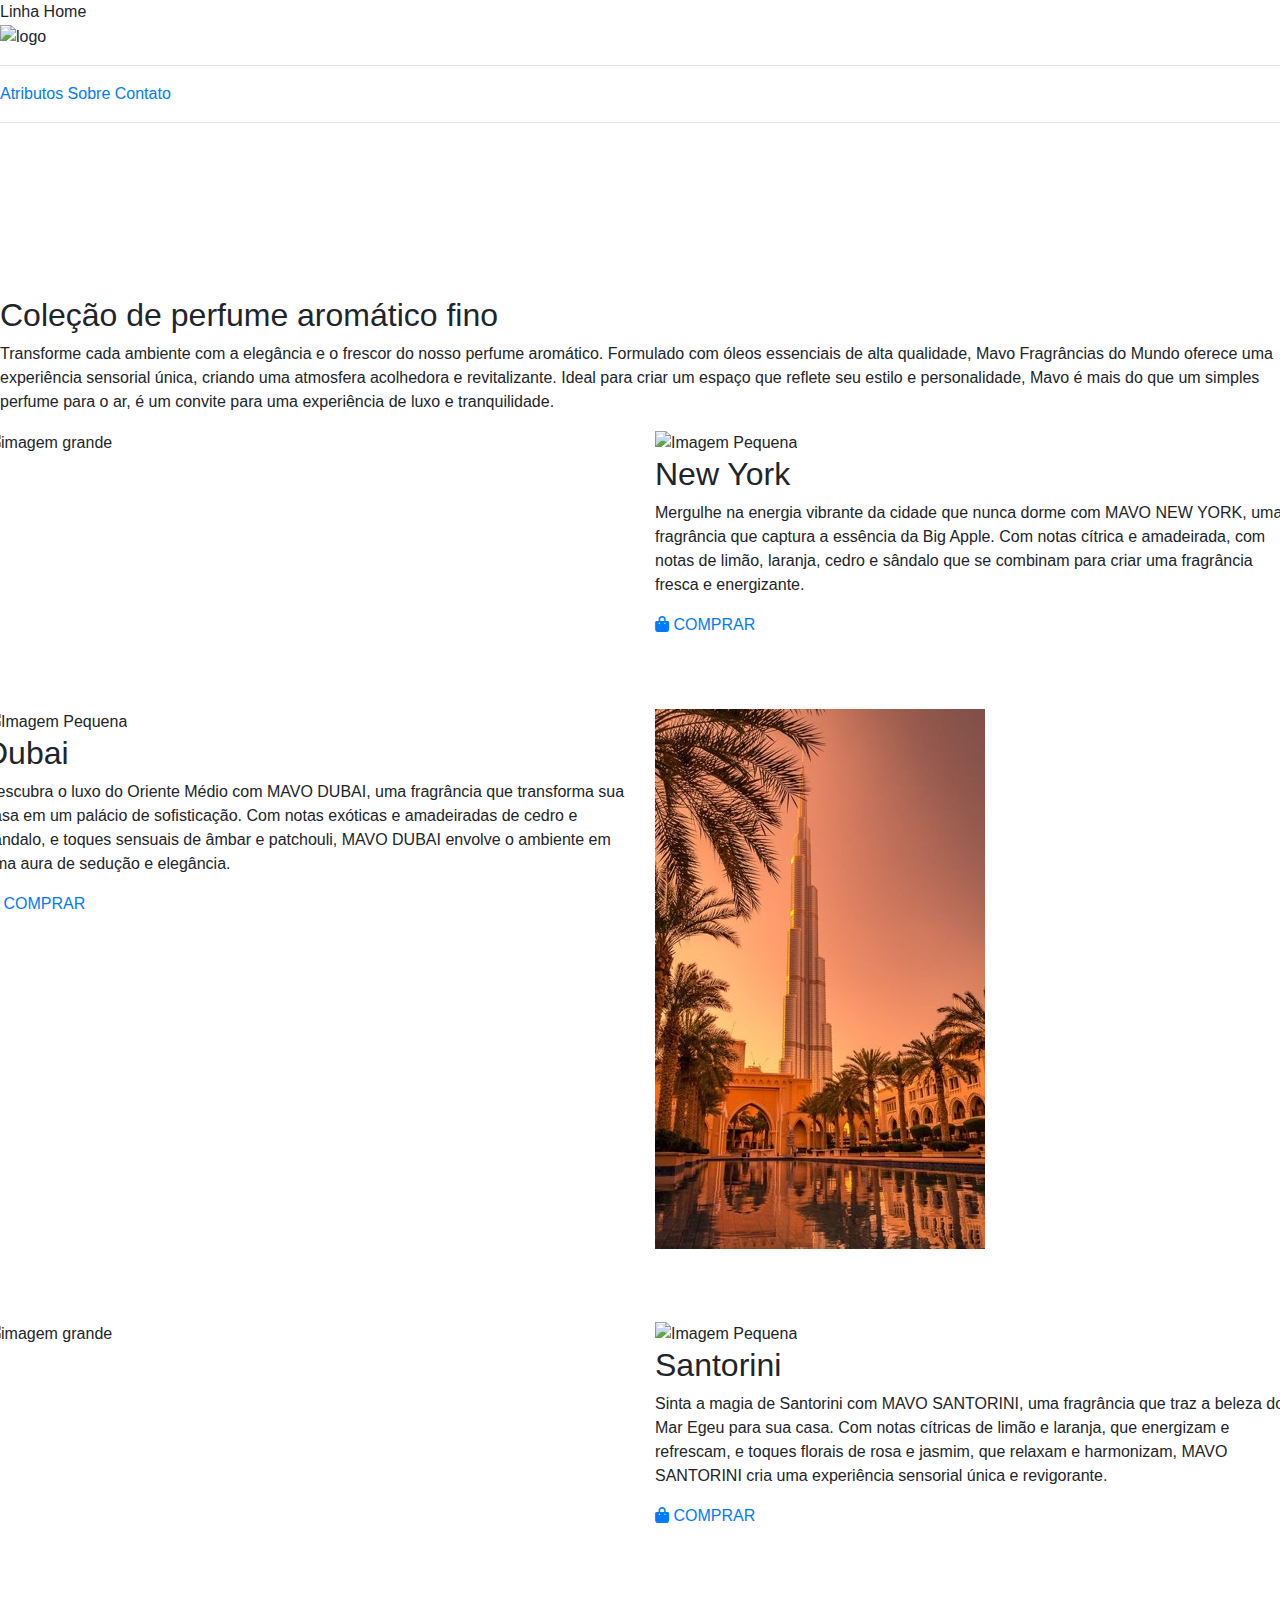
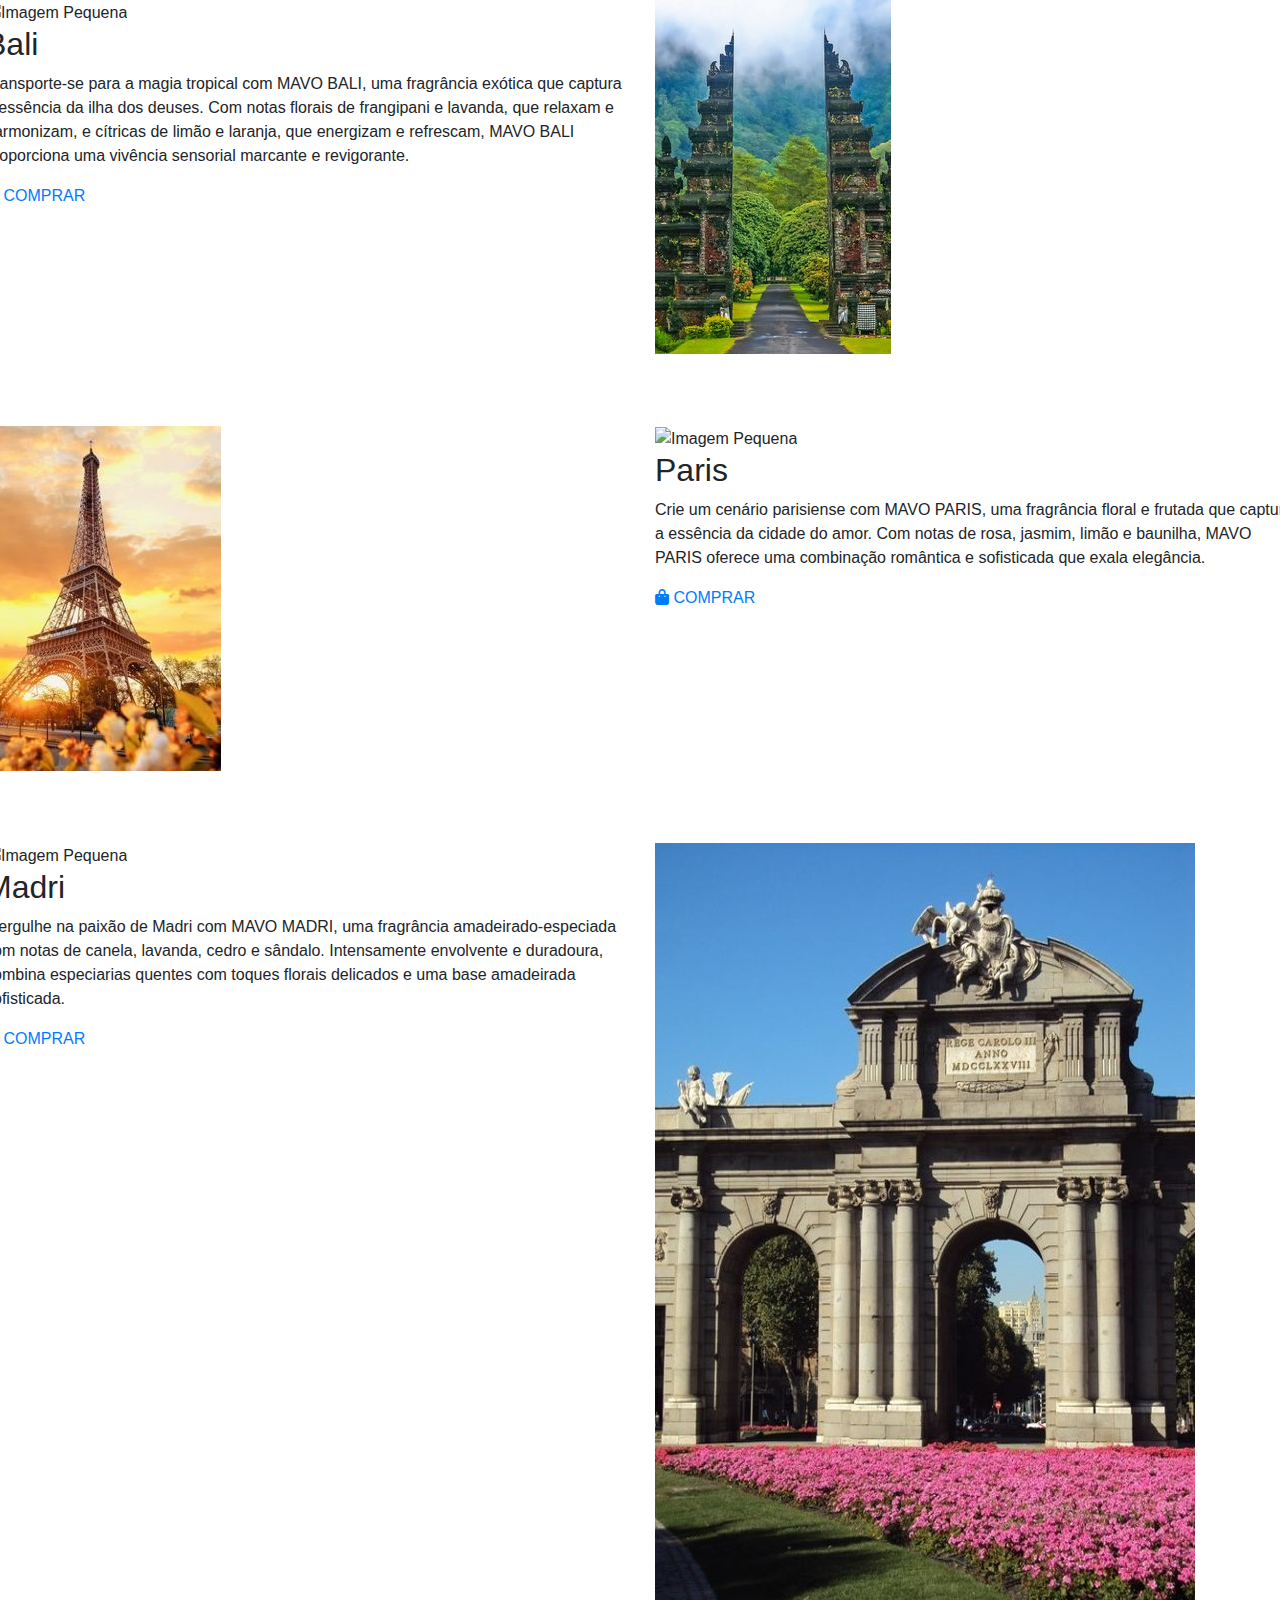
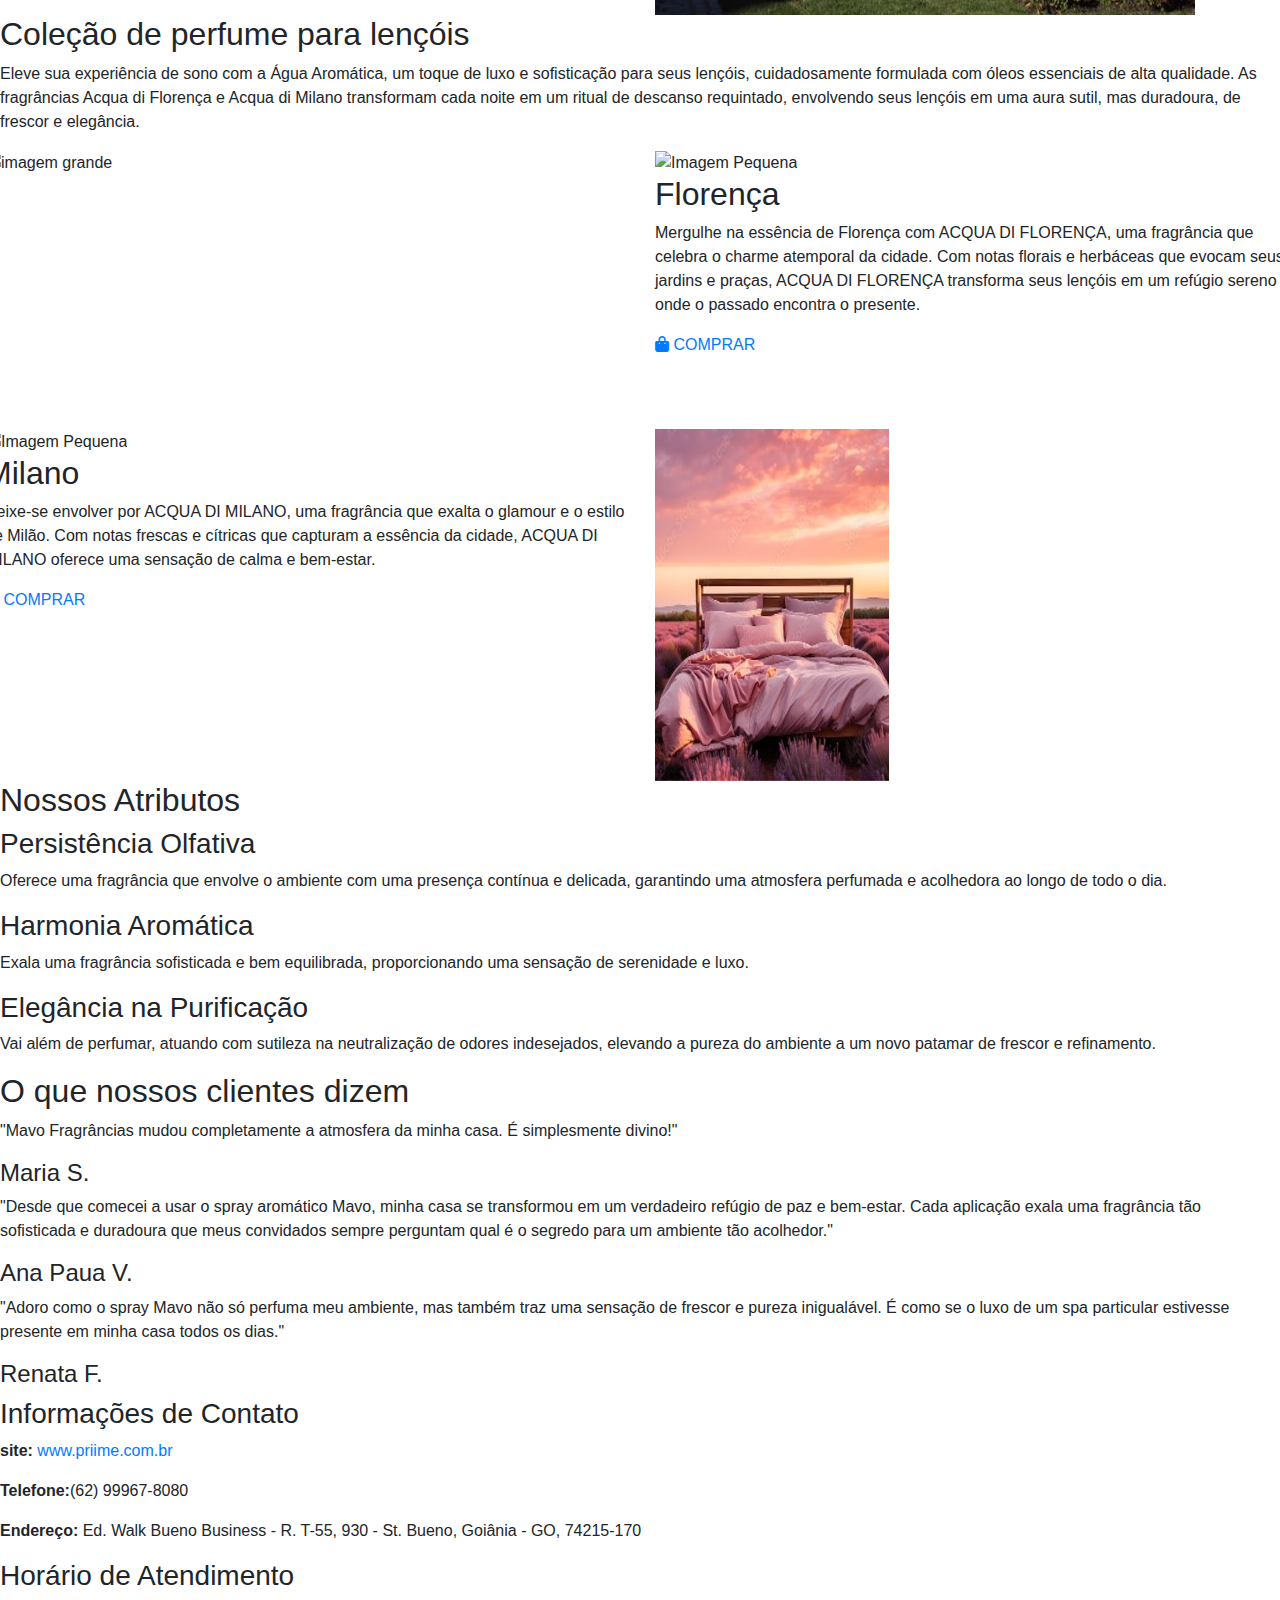
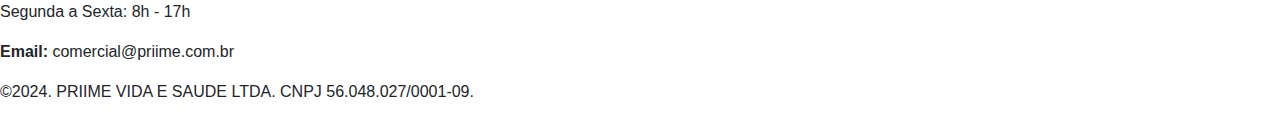
==== index - Copia.html @ c4b40fff "Add files via upload" ====
<!DOCTYPE html>
<html lang="pt-BR">
<head>
    <!-- Google tag (gtag.js) -->
<script async src="https://www.googletagmanager.com/gtag/js?id=G-Y1G0QJWEGM"></script>
<script>
  window.dataLayer = window.dataLayer || [];
  function gtag(){dataLayer.push(arguments);}
  gtag('js', new Date());

  gtag('config', 'G-Y1G0QJWEGM');
</script>
    <meta charset="UTF-8">
    <meta name="viewport" content="width=device-width, initial-scale=1.0">
    <title>3Fa cosméticos</title>
    <link rel="stylesheet" href="styles.css">
    <link rel="stylesheet" href="https://stackpath.bootstrapcdn.com/bootstrap/4.5.2/css/bootstrap.min.css">
    <link rel="stylesheet" href="https://fonts.googleapis.com/css2?family=Montserrat:wght@400&display=swap">
    <link rel="stylesheet" href="https://cdnjs.cloudflare.com/ajax/libs/font-awesome/6.0.0-beta3/css/all.min.css">

</head>
<body>
    <div class="linha-home">
        Linha Home
    </div>
    <div class="header">
        <img src="LOGO MAVO .png" alt="logo">
            <hr class="separator">
            <a href="#features">Atributos</a>
            <a href="#about">Sobre</a>
            <a href="#newsletter">Contato</a>
    </div> 

    <hr class="separator">

    <section class="hero">
        <div class="video-container">
            <video class="video-bg video-first" autoplay loop muted playsinline>
                <source src="videoMavoFino.mp4" type="video/mp4">
                Seu navegador não suporta o vídeo.
            </video>
        </div>
    </section>



    <section id="about" class="about">
        <h2>Coleção de perfume aromático fino</h2>
        <p>Transforme cada ambiente com a elegância e o frescor do nosso perfume aromático. Formulado com óleos essenciais de alta qualidade, Mavo Fragrâncias do Mundo oferece uma experiência sensorial única, criando uma atmosfera acolhedora e revitalizante. Ideal para criar um espaço que reflete seu estilo e personalidade, Mavo é mais do que um simples perfume para o ar, é um convite para uma experiência de luxo e tranquilidade.</p> 
        <div class="row full-width-row" >
            <div class="square-container row">
                <div class="col-md-6 col-1">
                    <img src="testeNewYork.jpeg" alt="imagem grande">
                </div>
                <div class="col-md-6 col-2">
                    <img src="frascoNewyork.png" alt="Imagem Pequena" class="image">
                    <h2>New York</h2>
                    <p class="text">Mergulhe na energia vibrante da cidade que nunca dorme com MAVO NEW YORK, uma fragrância que captura a essência da Big Apple. Com notas cítrica e amadeirada, com notas de limão, laranja, cedro e sândalo que se combinam para criar uma fragrância fresca e energizante.</p>
                    <a href="https://shop.3fa.com.br/linhahome/perfumearomatico/mavo-newyork/" target="_blank" class="cta-button-link">
                        <i class="fas fa-bag-shopping"></i> COMPRAR
                    </a>
                </div>
            </div>
        </div>    
        <br>
        <br>
        <br>
        <div class="row full-width-row" >
            <div class="square-container row">
                <div class="col-md-6 col-2">
                    <img src="frascoDubai.png" alt="Imagem Pequena" class="image">
                    <h2>Dubai</h2>
                    <p class="text">Descubra o luxo do Oriente Médio com MAVO DUBAI, uma fragrância que transforma sua casa em um palácio de sofisticação. Com notas exóticas e amadeiradas de cedro e sândalo, e toques sensuais de âmbar e patchouli, MAVO DUBAI envolve o ambiente em uma aura de sedução e elegância.</p>
                    <a href="https://shop.3fa.com.br/linhahome/perfumearomatico/mavo-dubai" target="_blank" class="cta-button-link">
                        <i class="fas fa-bag-shopping"></i> COMPRAR
                    </a>
                </div>
                <div class="col-md-6 col-1">
                    <img src="testeDubai.jpg" alt="imagem grande">
                </div>
            </div>
        </div>
        <br>
        <br>
        <br>
        <div class="row full-width-row" >
            <div class="square-container row">
                <div class="col-md-6 col-1">
                    <img src="testeSantorini.jpeg" alt="imagem grande">
                </div>
                <div class="col-md-6 col-2">
                    <img src="frascoSantorini.png" alt="Imagem Pequena" class="image">
                    <h2>Santorini</h2>
                    <p class="text">Sinta a magia de Santorini com MAVO SANTORINI, uma fragrância que traz a beleza do Mar Egeu para sua casa. Com notas cítricas de limão e laranja, que energizam e refrescam, e toques florais de rosa e jasmim, que relaxam e harmonizam, MAVO SANTORINI cria uma experiência sensorial única e revigorante.</p>
                    <a href="https://shop.3fa.com.br/linhahome/perfumearomatico/mavo-santorini" target="_blank" class="cta-button-link">
                        <i class="fas fa-bag-shopping"></i> COMPRAR
                    </a>
                </div>
            </div>
        </div>
        <br>
        <br>
        <br>
        <div class="row full-width-row" >
            <div class="square-container row">
                <div class="col-md-6 col-2">
                    <img src="frascoBali.png" alt="Imagem Pequena" class="image">
                    <h2>Bali</h2>
                    <p class="text">Transporte-se para a magia tropical com MAVO BALI, uma fragrância exótica que captura a essência da ilha dos deuses. Com notas florais de frangipani e lavanda, que relaxam e harmonizam, e cítricas de limão e laranja, que energizam e refrescam, MAVO BALI proporciona uma vivência sensorial marcante e revigorante.</p>
                    <a href="https://shop.3fa.com.br/linhahome/perfumearomatico/mavo-bali" target="_blank" class="cta-button-link">
                        <i class="fas fa-bag-shopping"></i> COMPRAR
                    </a>
                </div>
                <div class="col-md-6 col-1">
                    <img src="testeBali.jpg" alt="imagem grande">
                </div>
            </div>
        </div>
        <br>
        <br>
        <br>
        <div class="row full-width-row" >
            <div class="square-container row">
                <div class="col-md-6 col-1">
                    <img src="testeParis.jpg" alt="imagem grande">
                </div>
                <div class="col-md-6 col-2">
                    <img src="frascoParis.png" alt="Imagem Pequena" class="image">
                    <h2>Paris</h2>
                    <p class="text">Crie um cenário parisiense com MAVO PARIS, uma fragrância floral e frutada que captura a essência da cidade do amor. Com notas de rosa, jasmim, limão e baunilha, MAVO PARIS oferece uma combinação romântica e sofisticada que exala elegância.</p>
                    <a href="https://shop.3fa.com.br/linhahome/perfumearomatico/mavo-paris" target="_blank" class="cta-button-link">
                        <i class="fas fa-bag-shopping"></i> COMPRAR
                    </a>
                </div>
            </div>
        </div>
        <br>
        <br>
        <br>
        <div class="row full-width-row" >
            <div class="square-container row">
                <div class="col-md-6 col-2">
                    <img src="frascoMadri.png" alt="Imagem Pequena" class="image">
                    <h2>Madri</h2>
                    <p class="text">Mergulhe na paixão de Madri com MAVO MADRI, uma fragrância amadeirado-especiada com notas de canela, lavanda, cedro e sândalo. Intensamente envolvente e duradoura, combina especiarias quentes com toques florais delicados e uma base amadeirada sofisticada.</p>
                    <a href="https://shop.3fa.com.br/linhahome/perfumearomatico/mavo-madri" target="_blank" class="cta-button-link">
                        <i class="fas fa-bag-shopping"></i> COMPRAR
                    </a>
                </div>
                <div class="col-md-6 col-1">
                    <img src="MADRI.jpg" alt="imagem grande">
                </div>
            </div>
        </div>    
    </section>

 
    



    <section id="agua-aromatica" class="agua-aromatica">
        <h2> Coleção de perfume para lençóis</h2>
        <p>Eleve sua experiência de sono com a Água Aromática, um toque de luxo e sofisticação para seus lençóis, cuidadosamente formulada com óleos essenciais de alta qualidade. As fragrâncias Acqua di Florença e Acqua di Milano transformam cada noite em um ritual de descanso requintado, envolvendo seus lençóis em uma aura sutil, mas duradoura, de frescor e elegância.</p>
        <div class="row full-width-row" >
            <div class="square-container row">
                <div class="col-md-6 col-1">
                    <img src="camaLavanda.jpg" alt="imagem grande">
                </div>
                <div class="col-md-6 col-2">
                    <img src="frascoAcquaFlorença.png" alt="Imagem Pequena" class="image">
                    <h2>Florença</h2>
                    <p class="text">Mergulhe na essência de Florença com ACQUA DI FLORENÇA, uma fragrância que celebra o charme atemporal da cidade. Com notas florais e herbáceas que evocam seus jardins e praças, ACQUA DI FLORENÇA transforma seus lençóis em um refúgio sereno onde o passado encontra o presente.</p>
                    <a href="https://shop.3fa.com.br/linhahome/perfumearomatico/acquadiflorenca" target="_blank" class="cta-button-link">
                        <i class="fas fa-bag-shopping"></i> COMPRAR
                    </a>
                </div>
            </div>
        </div>
        <br>
        <br>
        <br>
        <div class="row full-width-row" >
            <div class="square-container row">
                <div class="col-md-6 col-2">
                    <img src="frascoAcquaMilano.png" alt="Imagem Pequena" class="image">
                    <h2>Milano</h2>
                    <p class="text">Deixe-se envolver por ACQUA DI MILANO, uma fragrância que exalta o glamour e o estilo de Milão. Com notas frescas e cítricas que capturam a essência da cidade, ACQUA DI MILANO oferece uma sensação de calma e bem-estar.</p>
                    <a href="https://shop.3fa.com.br/linhahome/perfumearomatico/acquadimilano" target="_blank" class="cta-button-link">
                        <i class="fas fa-bag-shopping"></i> COMPRAR
                    </a>
                </div>
                <div class="col-md-6 col-1">
                    <img src="camaMilano.jpg" alt="imagem grande">
                </div>
            </div>
        </div>
    </section>

    <section id="features" class="features">
        <h2>Nossos Atributos</h2>
        <div class="feature">
            <h3>Persistência Olfativa</h3>
            <p>Oferece uma fragrância que envolve o ambiente com uma presença contínua e delicada, garantindo uma atmosfera perfumada e acolhedora ao longo de todo o dia.</p>
        </div>
        <div class="feature">
            <h3>Harmonia Aromática</h3>
            <p>Exala uma fragrância sofisticada e bem equilibrada, proporcionando uma sensação de serenidade e luxo.</p>
        </div>
        <div class="feature">
            <h3>Elegância na Purificação</h3>
            <p>Vai além de perfumar, atuando com sutileza na neutralização de odores indesejados, elevando a pureza do ambiente a um novo patamar de frescor e refinamento.</p>
        </div>
    </section>


    <section id="testimonials" class="testimonials">
        <h2>O que nossos clientes dizem</h2>
        <div class="testimonial">
            <p>"Mavo Fragrâncias mudou completamente a atmosfera da minha casa. É simplesmente divino!"</p>
            <h4>Maria S.</h4>
            <p>"Desde que comecei a usar o spray aromático Mavo, minha casa se transformou em um verdadeiro refúgio de paz e bem-estar. Cada aplicação exala uma fragrância tão sofisticada e duradoura que meus convidados sempre perguntam qual é o segredo para um ambiente tão acolhedor."</p>
            <h4>Ana Paua V.</h4>
            <p>"Adoro como o spray Mavo não só perfuma meu ambiente, mas também traz uma sensação de frescor e pureza inigualável. É como se o luxo de um spa particular estivesse presente em minha casa todos os dias."</p>
            <h4>Renata F.</h4>
        </div>
    </section>
    
    <section id="newsletter" class="newsletter">
        <div class="contact-info">
            <h3>Informações de Contato</h3>
            <p><strong>site:</strong><a href="https://shop.3fa.com.br" target="_blank" class="cta-button-site"> www.priime.com.br</a></p>
            <p><strong>Telefone:</strong>(62) 99967-8080</p>
            <p><strong>Endereço:</strong> Ed. Walk Bueno Business - R. T-55, 930 - St. Bueno, Goiânia - GO, 74215-170</p>
        </div>
        <div class="additional-info">
            <h3>Horário de Atendimento</h3>
            <p>Segunda a Sexta: 8h - 17h</p>
            <p><strong>Email:</strong> comercial@priime.com.br</p>
        </div>
    </section>                

    <footer>
        <p>&copy;2024. PRIIME VIDA E SAUDE LTDA. CNPJ 56.048.027/0001-09.</p>
    </footer>

    <!-- Inclua o Bootstrap JS e o jQuery (opcional) -->
  <script src="https://code.jquery.com/jquery-3.5.1.slim.min.js"></script>
  <script src="https://cdn.jsdelivr.net/npm/@popperjs/core@2.5.2/dist/umd/popper.min.js"></script>
  <script src="https://stackpath.bootstrapcdn.com/bootstrap/4.5.2/js/bootstrap.min.js"></script>
</body>
</body>
</html>
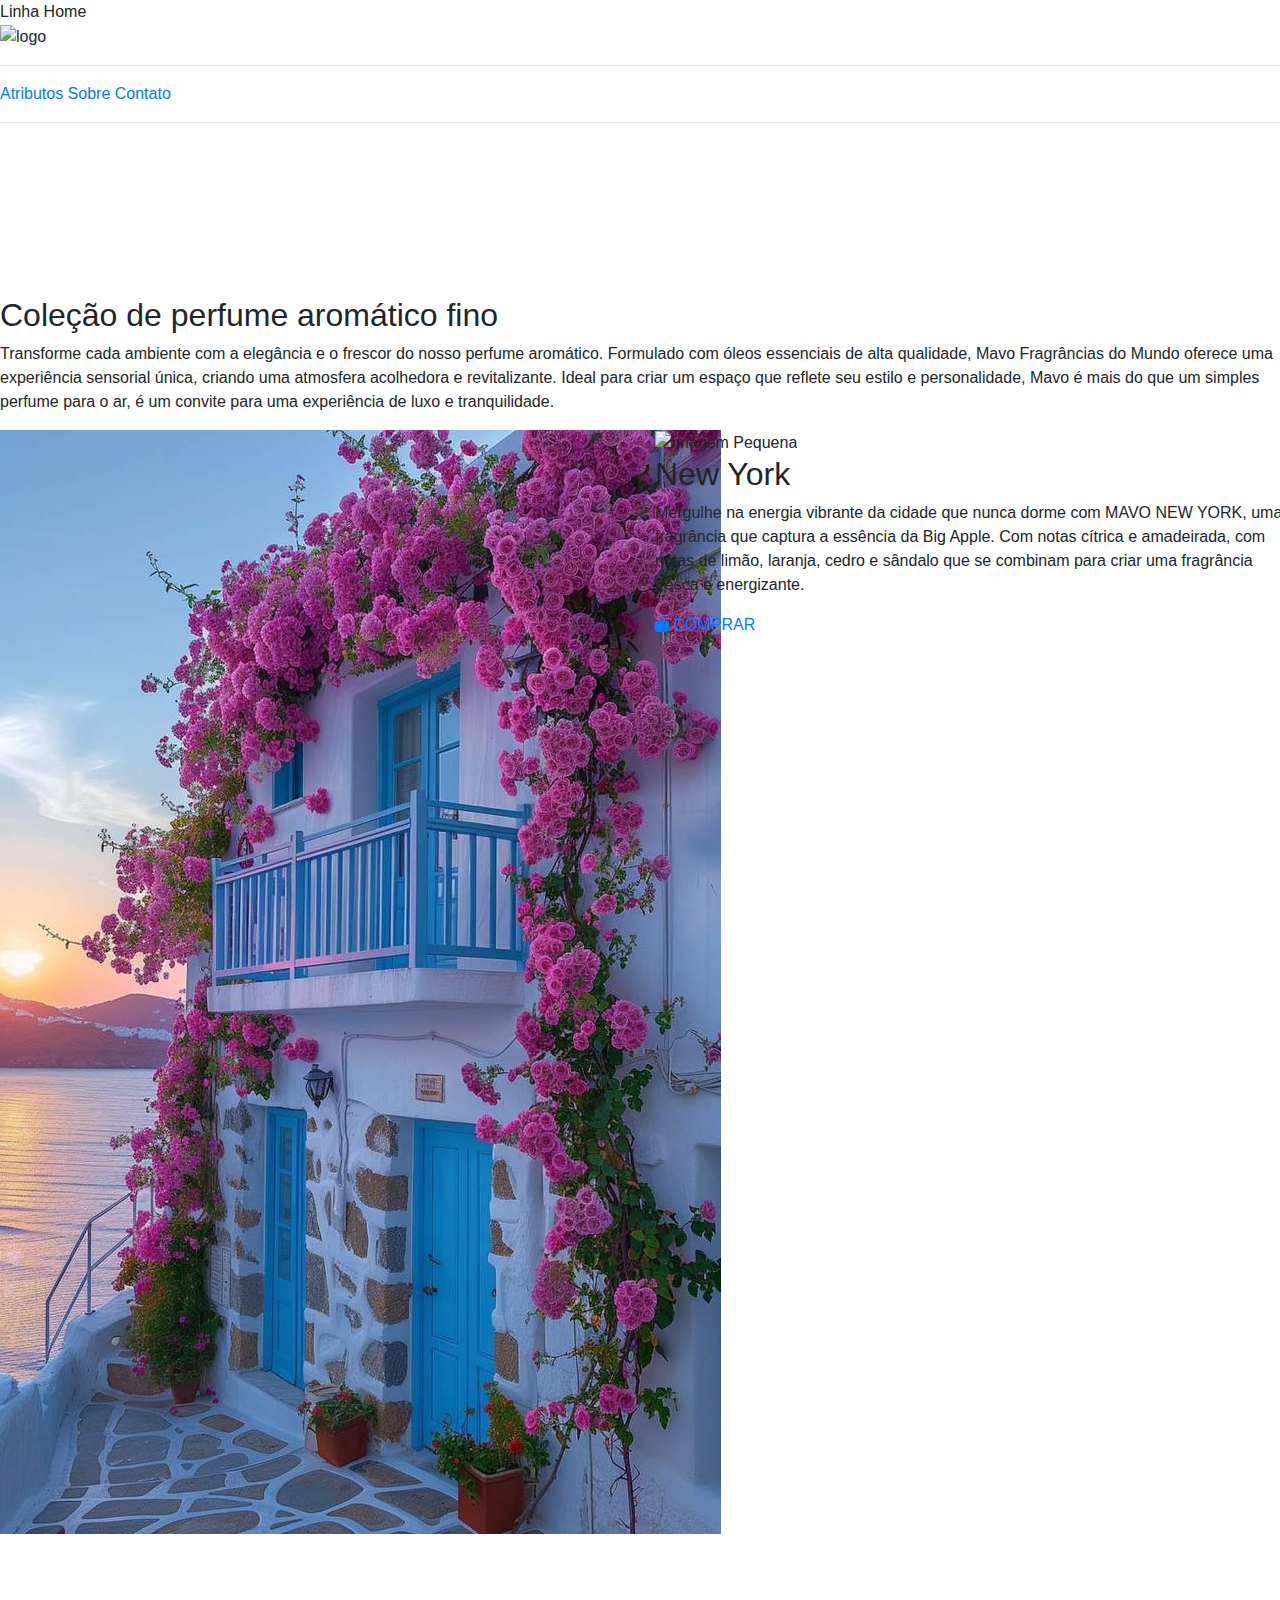
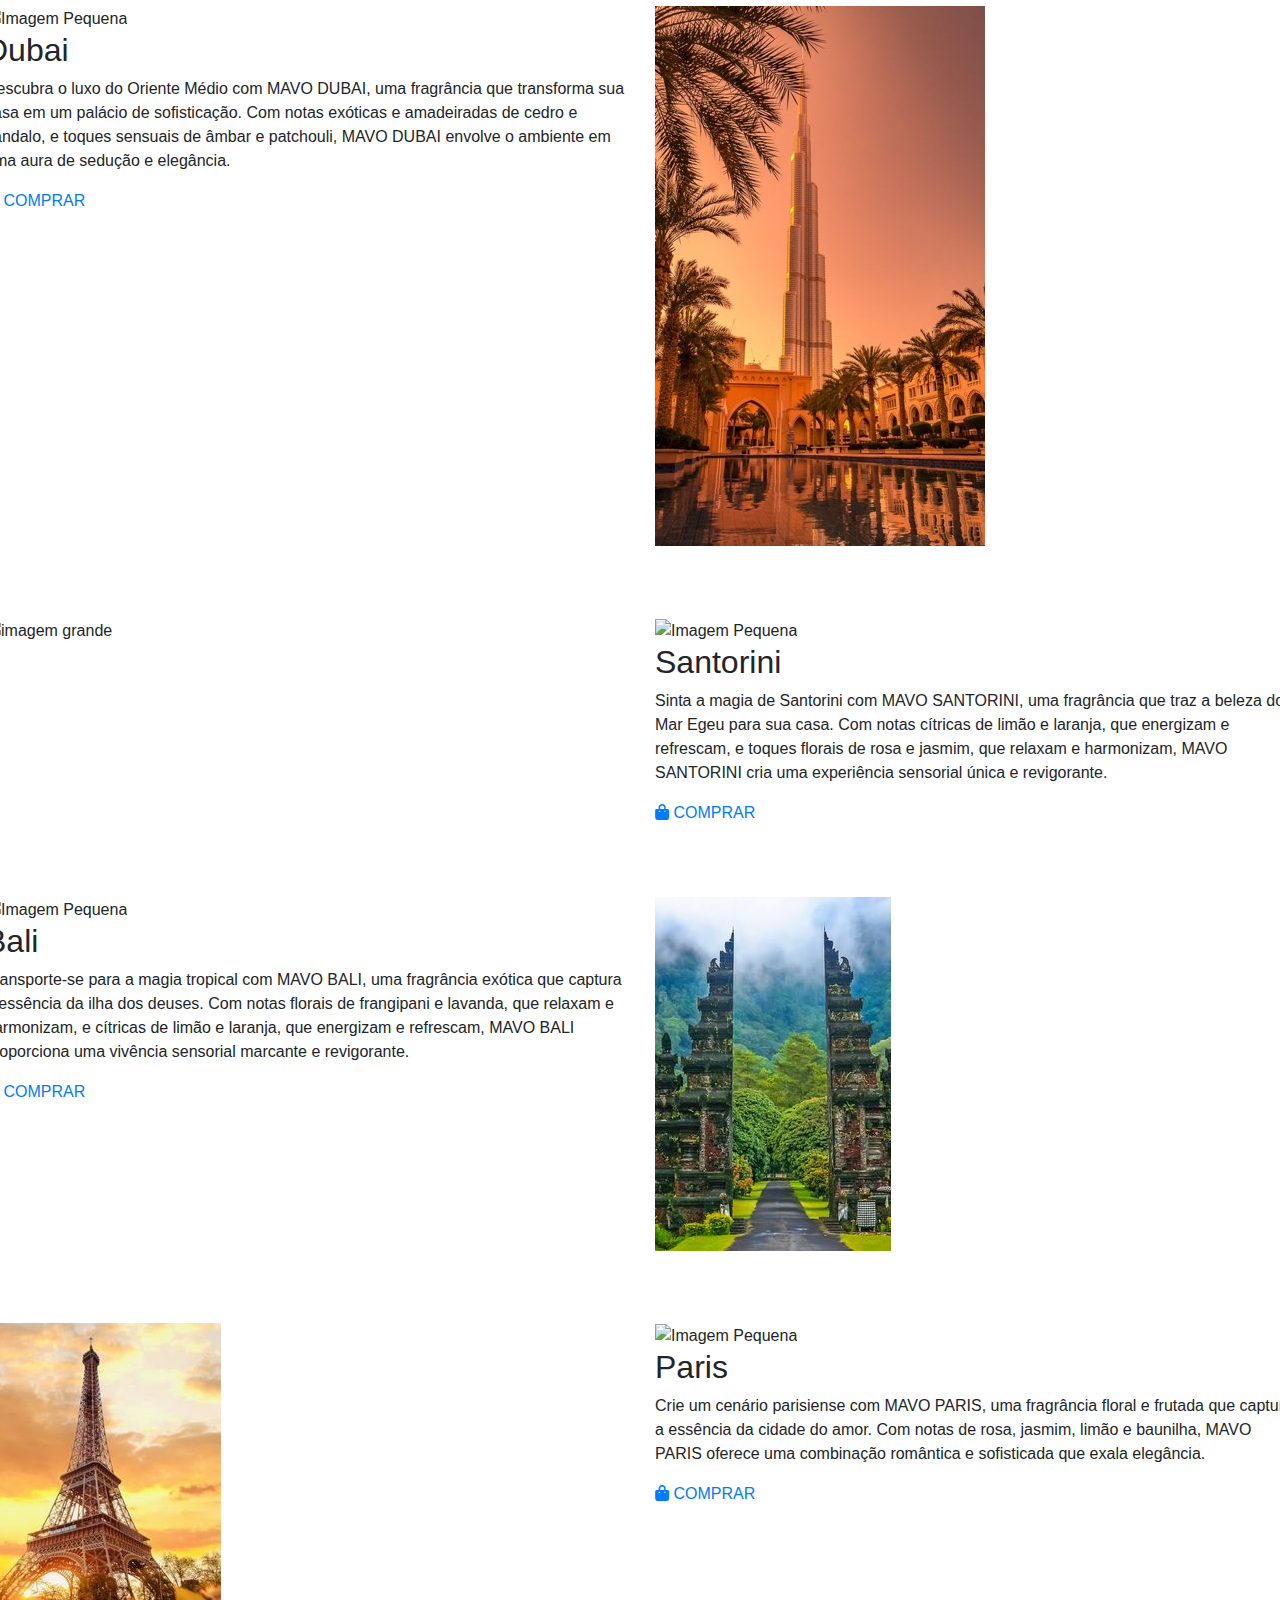
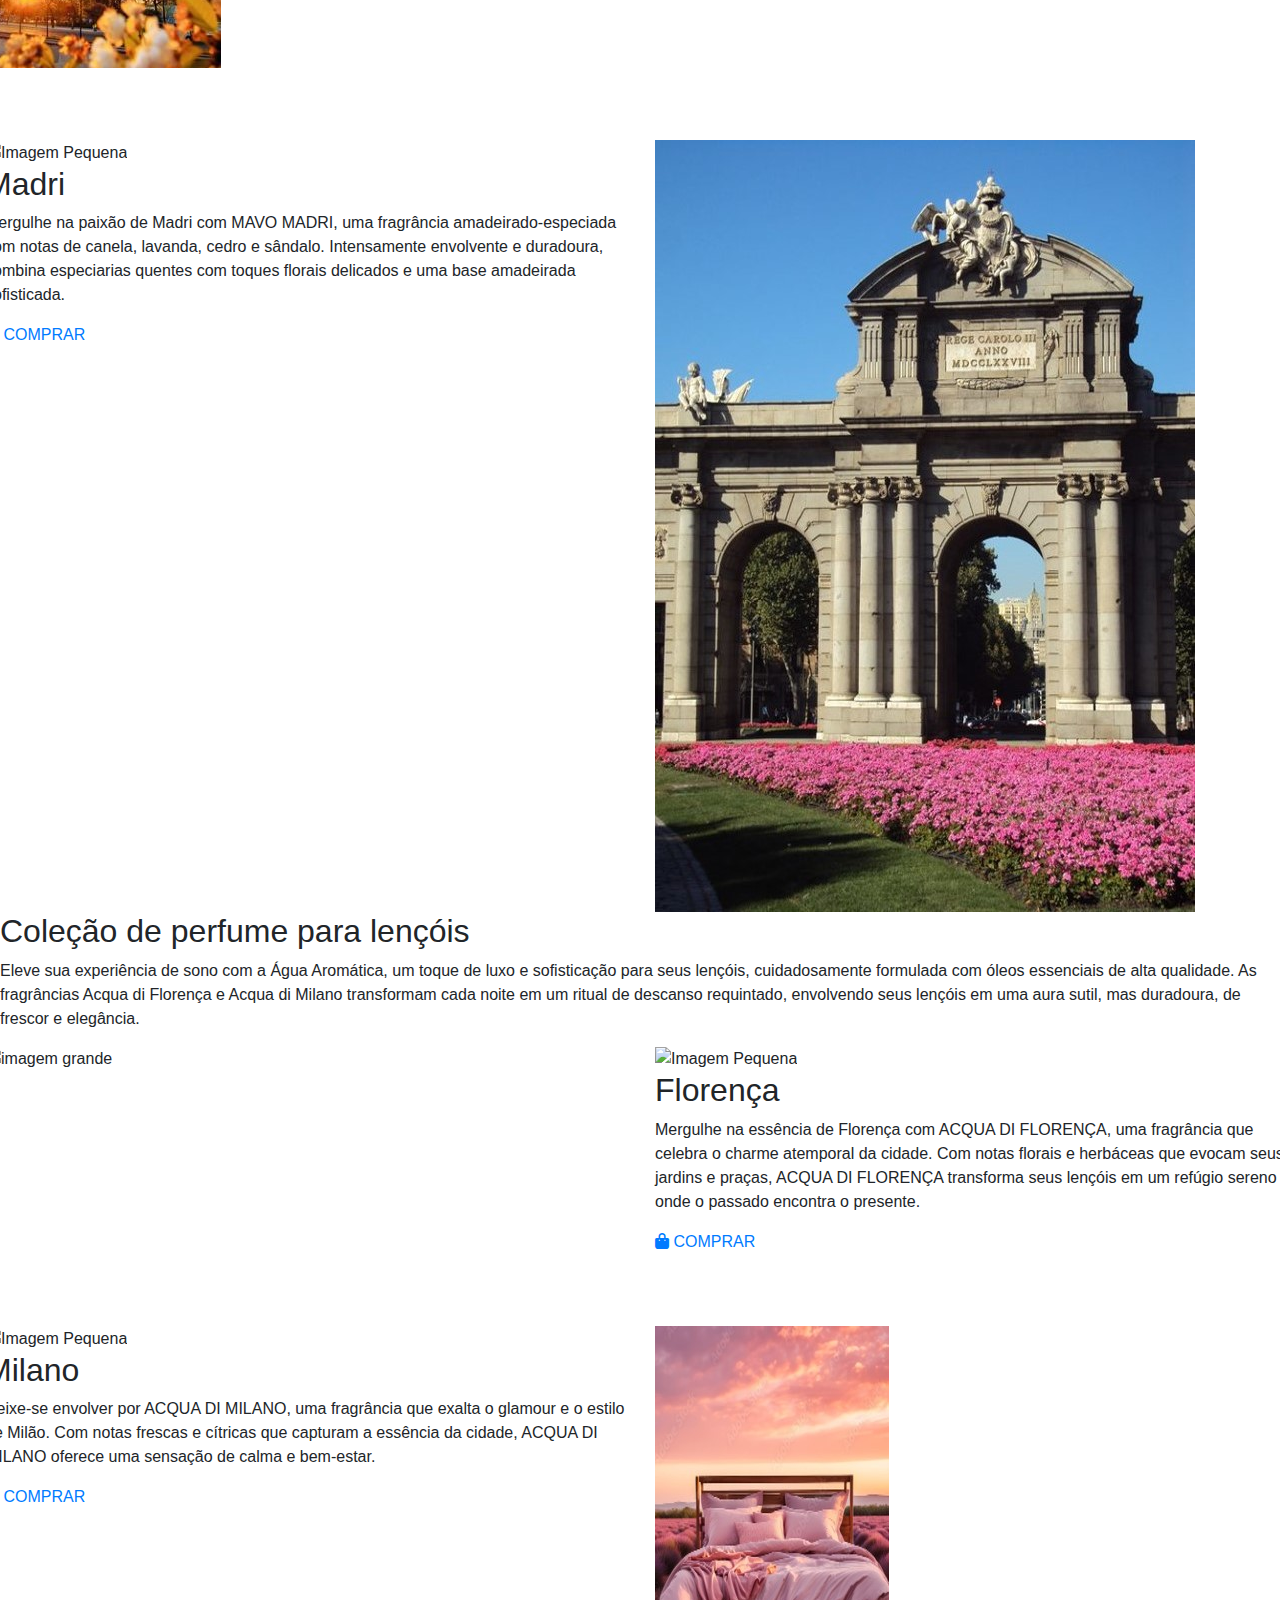
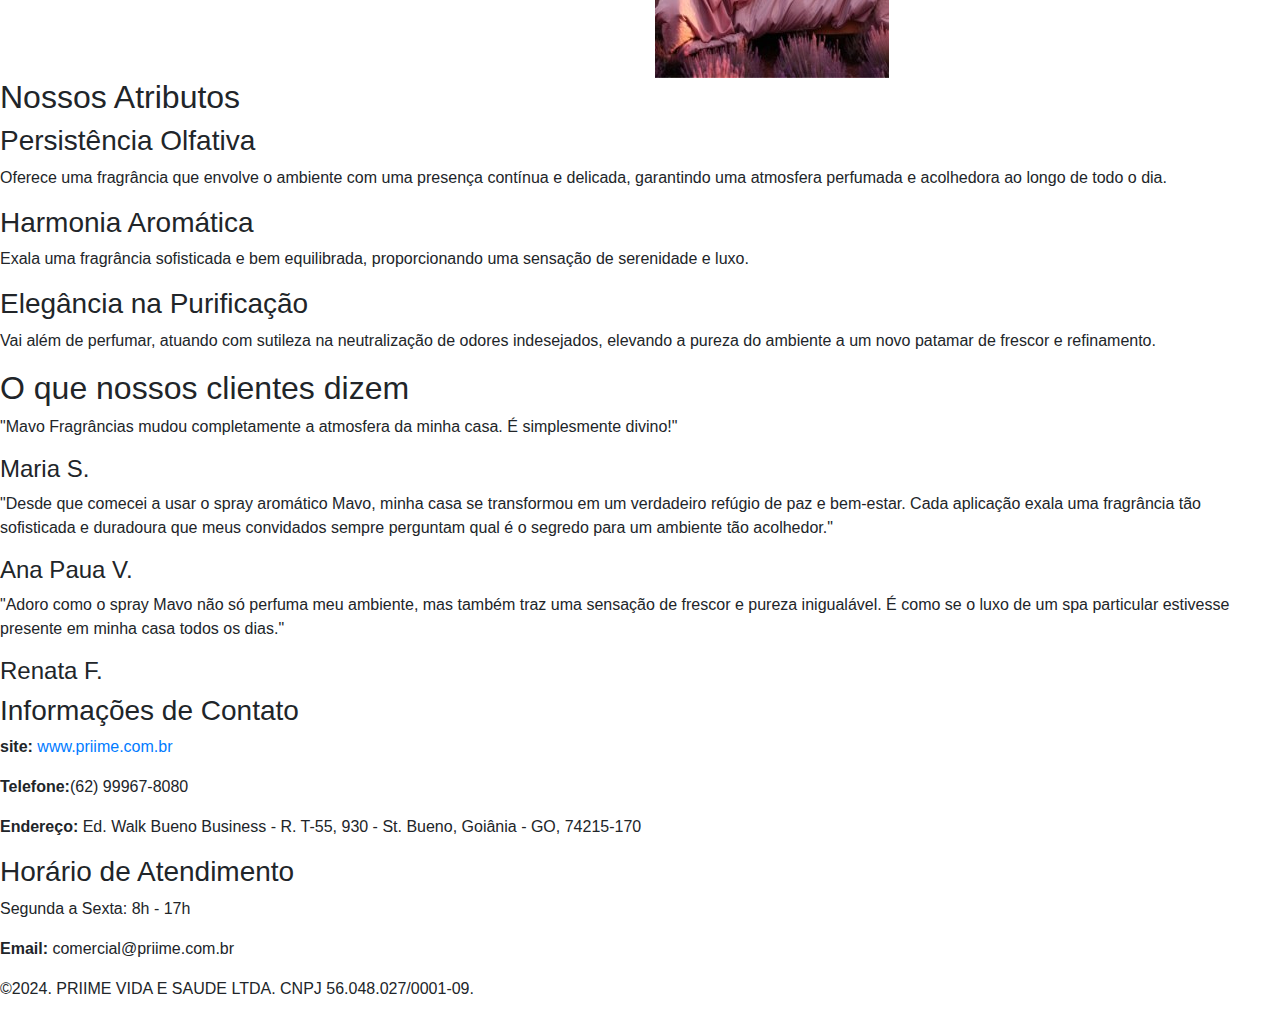
==== commit b90f8fab: "Add files via upload" ====
--- a/index - Copia.html
+++ b/index - Copia.html
@@ -50,7 +50,7 @@
         <div class="row full-width-row" >
             <div class="square-container row">
                 <div class="col-md-6 col-1">
-                    <img src="testeNewYork.jpeg" alt="imagem grande">
+                    <img src="aae318f78af222e4b01f41f262ed7daa.jpg" alt="imagem grande">
                 </div>
                 <div class="col-md-6 col-2">
                     <img src="frascoNewyork.png" alt="Imagem Pequena" class="image">
